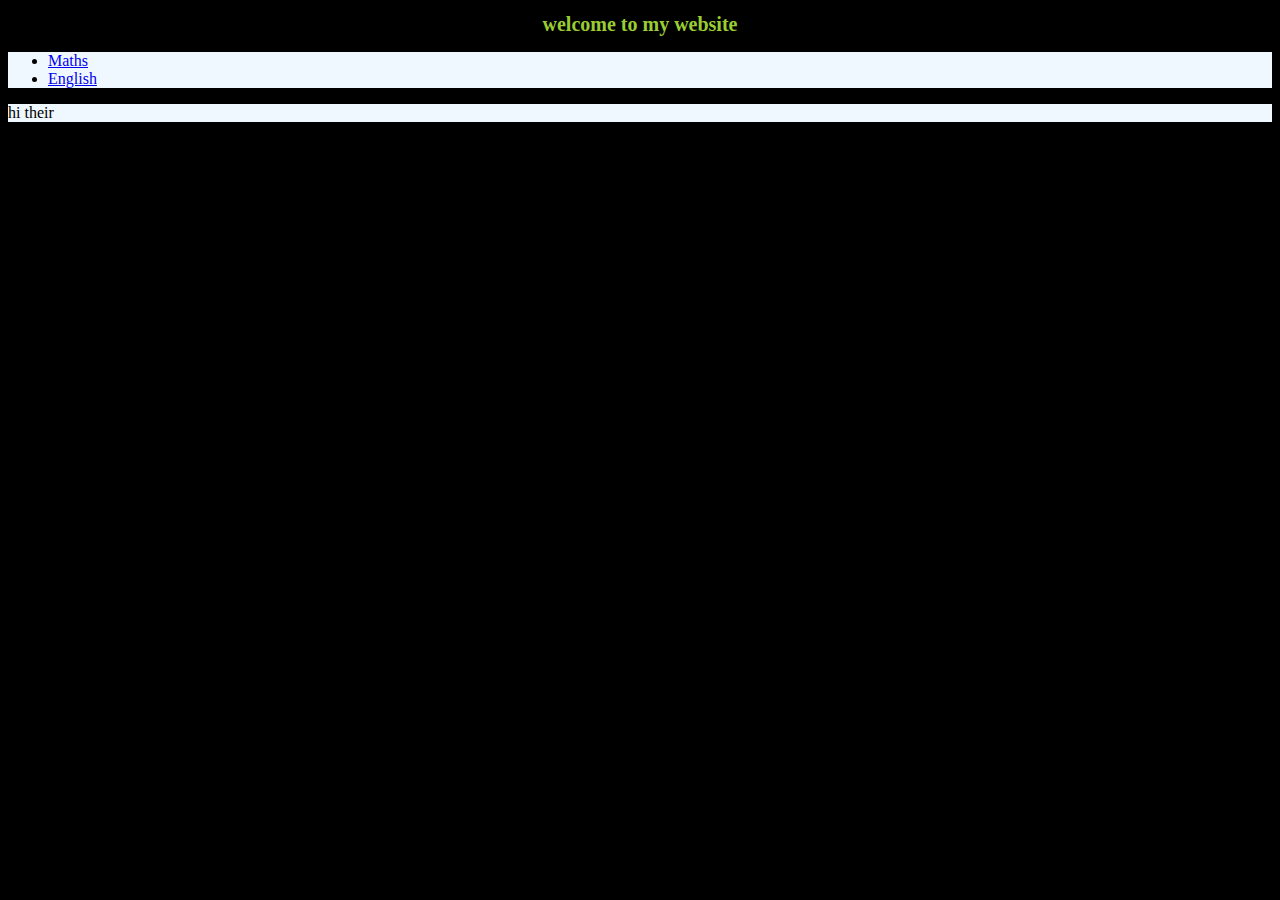
==== index.html @ 40a9d817 "Add files via upload" ====
<!DOCTYPE html>
<html lang="en">
    <head>
        <meta charset="UTF-8">
        <meta name="viewport" content="width=device-width, initial-scale=1.0">
        <link rel="stylesheet" href="styles.css">
        <title>main window</title>
    </head>
    <body>
        <header>
            <h1>welcome to my website</h1>
            <section>
            <nav>
                <ul>
                    <li><a href="maths.html">Maths</a></li>
                    <li><a href="english.html">English</a></li>
                </ul>
            </nav>
            </section>
        </header>

        <main>
            <p>hi their</p>
        </main>
    </body>
</html
---- styles.css ----
body{
    background-color: black;
}
h1 {
    font-size: 20px;
    font-family: cursive;
    color: yellowgreen;
    text-align: center;
   
}

section {
    background-color: aliceblue;
}

p {
    background-color: aliceblue;
}
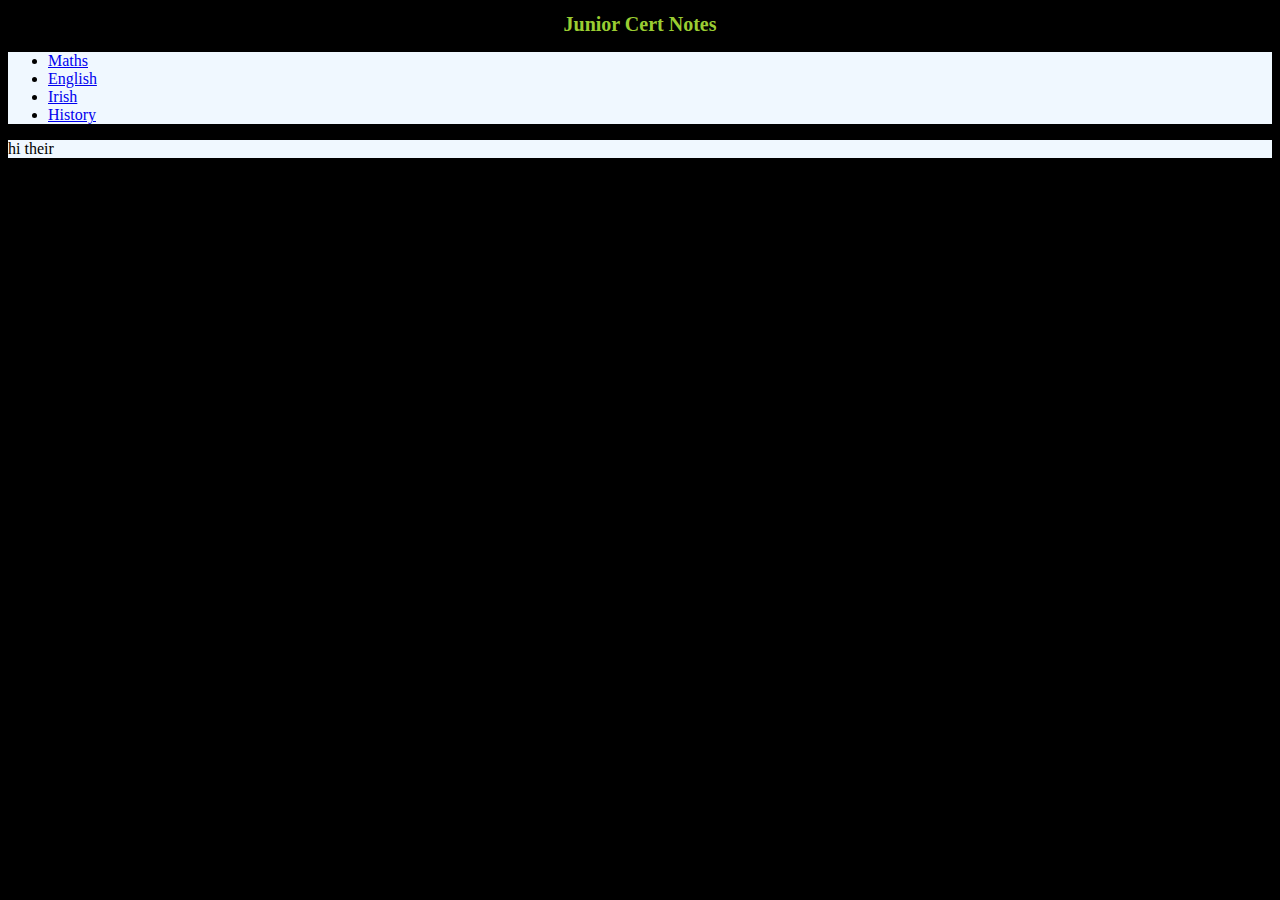
==== commit b0ad2d31: "Add files via upload" ====
--- a/index.html
+++ b/index.html
@@ -4,16 +4,19 @@
         <meta charset="UTF-8">
         <meta name="viewport" content="width=device-width, initial-scale=1.0">
         <link rel="stylesheet" href="styles.css">
-        <title>main window</title>
+        <title>Welcome</title>
     </head>
     <body>
         <header>
-            <h1>welcome to my website</h1>
+            <h1>Junior Cert Notes</h1>
+            
             <section>
             <nav>
                 <ul>
                     <li><a href="maths.html">Maths</a></li>
                     <li><a href="english.html">English</a></li>
+                    <li><a href="irish.html">Irish</a></li>
+                    <li><a href="history.html">History</a></li>
                 </ul>
             </nav>
             </section>
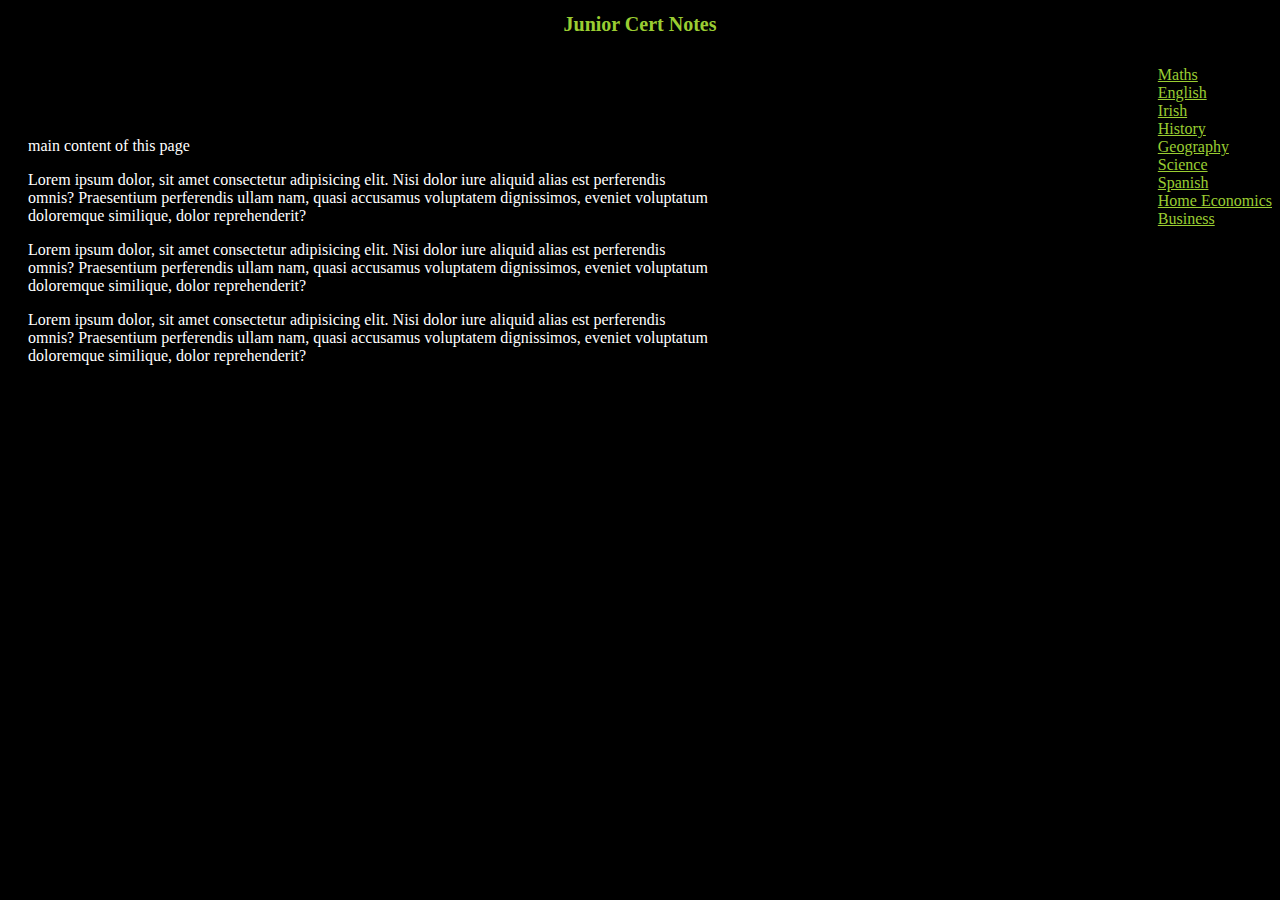
==== commit 55626648: "Add files via upload" ====
--- a/index.html
+++ b/index.html
@@ -7,23 +7,40 @@
         <title>Welcome</title>
     </head>
     <body>
+
         <header>
             <h1>Junior Cert Notes</h1>
-            
-            <section>
-            <nav>
-                <ul>
-                    <li><a href="maths.html">Maths</a></li>
-                    <li><a href="english.html">English</a></li>
-                    <li><a href="irish.html">Irish</a></li>
-                    <li><a href="history.html">History</a></li>
+        </header>
+        
+        <div class="container">  
+
+            <main>
+                <section>
+                    <h2>Main Content</h2>
+                    <p>main content of this page</p>
+                    <p>Lorem ipsum dolor, sit amet consectetur adipisicing elit. Nisi dolor iure aliquid alias est perferendis omnis? Praesentium perferendis ullam nam, quasi accusamus voluptatem dignissimos, eveniet voluptatum doloremque similique, dolor reprehenderit?</p>
+                    <p>Lorem ipsum dolor, sit amet consectetur adipisicing elit. Nisi dolor iure aliquid alias est perferendis omnis? Praesentium perferendis ullam nam, quasi accusamus voluptatem dignissimos, eveniet voluptatum doloremque similique, dolor reprehenderit?</p>
+                    <p>Lorem ipsum dolor, sit amet consectetur adipisicing elit. Nisi dolor iure aliquid alias est perferendis omnis? Praesentium perferendis ullam nam, quasi accusamus voluptatem dignissimos, eveniet voluptatum doloremque similique, dolor reprehenderit?</p>
+
+                </section>
+            </main>
+
+            <aside class="sidebar">
+                <h2>Sidebar</h2>
+            </aside>
+                    <ul>
+                        <li><a href="maths.html">Maths</a></li>
+                        <li><a href="english.html">English</a></li>
+                        <li><a href="irish.html">Irish</a></li>
+                        <li><a href="history.html">History</a></li>
+                        <li><a href="geo.html">Geography</a></li>
+                        <li><a href="sci.html">Science</a></li>
+                        <li><a href="spanish.html">Spanish</a></li>
+                        <li><a href="homeEc.html">Home Economics</a></li>
+                        <li><a href="business.html">Business</a></li>
                 </ul>
-            </nav>
-            </section>
-        </header>
-
-        <main>
-            <p>hi their</p>
-        </main>
+            </aside>
+    
+        </div>
     </body>
 </html--- a/styles.css
+++ b/styles.css
@@ -1,18 +1,31 @@
 body{
     background-color: black;
+}
+.container{
+    display: flex;
+}
+
+main {
+    flex: 2;
+    padding: 20px;
+
+}
+.sidebar {
+    flex: 1;
+    padding: 20px;
 }
 h1 {
     font-size: 20px;
     font-family: cursive;
     color: yellowgreen;
     text-align: center;
-   
 }
 
-section {
-    background-color: aliceblue;
+a{
+    color: yellowgreen;
 }
 
 p {
-    background-color: aliceblue;
+    size: 10px;
+    color: white;
 }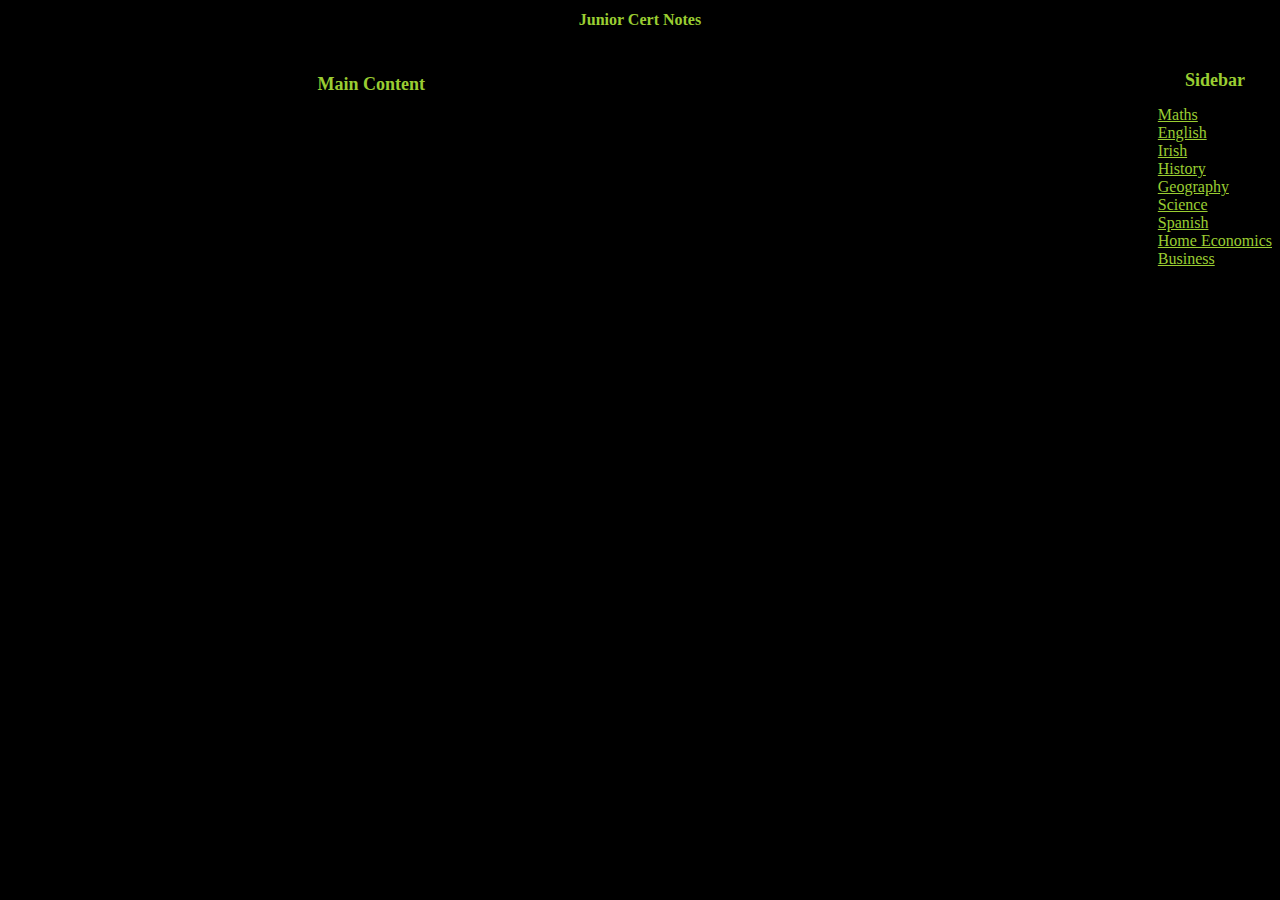
==== commit d2f9a05a: "Add files via upload" ====
--- a/index.html
+++ b/index.html
@@ -17,27 +17,25 @@
             <main>
                 <section>
                     <h2>Main Content</h2>
-                    <p>main content of this page</p>
-                    <p>Lorem ipsum dolor, sit amet consectetur adipisicing elit. Nisi dolor iure aliquid alias est perferendis omnis? Praesentium perferendis ullam nam, quasi accusamus voluptatem dignissimos, eveniet voluptatum doloremque similique, dolor reprehenderit?</p>
-                    <p>Lorem ipsum dolor, sit amet consectetur adipisicing elit. Nisi dolor iure aliquid alias est perferendis omnis? Praesentium perferendis ullam nam, quasi accusamus voluptatem dignissimos, eveniet voluptatum doloremque similique, dolor reprehenderit?</p>
-                    <p>Lorem ipsum dolor, sit amet consectetur adipisicing elit. Nisi dolor iure aliquid alias est perferendis omnis? Praesentium perferendis ullam nam, quasi accusamus voluptatem dignissimos, eveniet voluptatum doloremque similique, dolor reprehenderit?</p>
 
                 </section>
             </main>
 
             <aside class="sidebar">
-                <h2>Sidebar</h2>
+                
             </aside>
-                    <ul>
-                        <li><a href="maths.html">Maths</a></li>
-                        <li><a href="english.html">English</a></li>
-                        <li><a href="irish.html">Irish</a></li>
-                        <li><a href="history.html">History</a></li>
-                        <li><a href="geo.html">Geography</a></li>
-                        <li><a href="sci.html">Science</a></li>
-                        <li><a href="spanish.html">Spanish</a></li>
-                        <li><a href="homeEc.html">Home Economics</a></li>
-                        <li><a href="business.html">Business</a></li>
+                
+                <ul>
+                    <h2>Sidebar</h2>
+                    <li><a href="maths.html">Maths</a></li>
+                    <li><a href="english.html">English</a></li>
+                    <li><a href="irish.html">Irish</a></li>
+                    <li><a href="history.html">History</a></li>
+                    <li><a href="geo.html">Geography</a></li>
+                    <li><a href="sci.html">Science</a></li>
+                    <li><a href="spanish.html">Spanish</a></li>
+                    <li><a href="homeEc.html">Home Economics</a></li>
+                    <li><a href="business.html">Business</a></li>
                 </ul>
             </aside>
     
--- a/styles.css
+++ b/styles.css
@@ -20,12 +20,42 @@
     color: yellowgreen;
     text-align: center;
 }
+h2 {
+    font-size: 18px;
+    font-family: cursive;
+    color: yellowgreen;
+    text-align: center;
+}
+h1 {
+    font-size: 16px;
+    font-family: cursive;
+    color: yellowgreen;
+    text-align: center;
+}
+h4 {
+    font-size: 14px;
+    font-family: cursive;
+    color: yellowgreen;
+    text-align: center;
+}
+h5 {
+    font-size: 12px;
+    font-family: cursive;
+    color: yellowgreen;
+    text-align: center;
+}
+h6 {
+    font-size: 10px;
+    font-family: cursive;
+    color: yellowgreen;
+    text-align: center;
+}
 
 a{
     color: yellowgreen;
 }
 
 p {
-    size: 10px;
+    size: 8px;
     color: white;
 }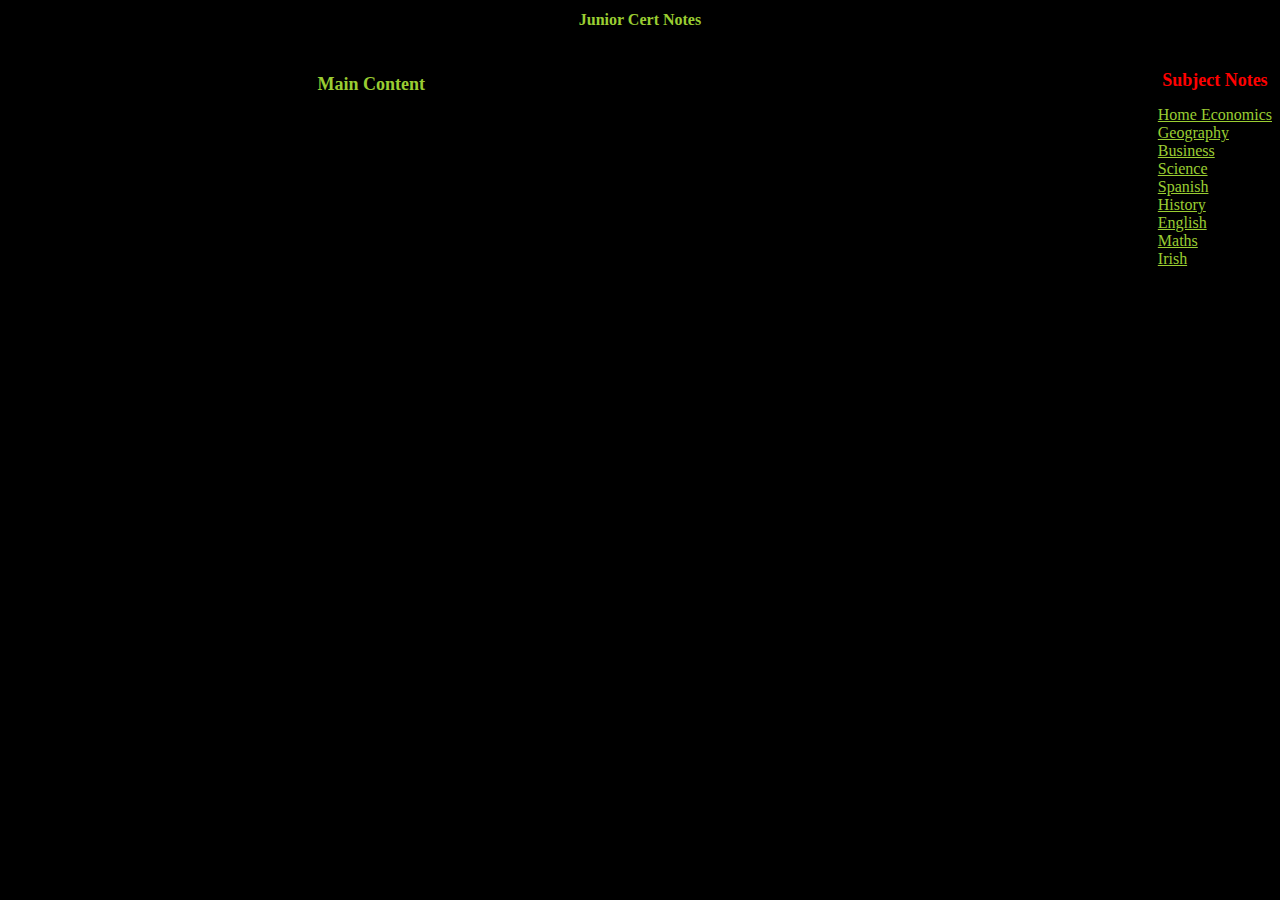
==== commit f860488d: "Add files via upload" ====
--- a/index.html
+++ b/index.html
@@ -7,9 +7,9 @@
         <title>Welcome</title>
     </head>
     <body>
+        <h1>Junior Cert Notes</h1>
 
         <header>
-            <h1>Junior Cert Notes</h1>
         </header>
         
         <div class="container">  
@@ -26,16 +26,25 @@
             </aside>
                 
                 <ul>
-                    <h2>Sidebar</h2>
-                    <li><a href="maths.html">Maths</a></li>
-                    <li><a href="english.html">English</a></li>
-                    <li><a href="irish.html">Irish</a></li>
-                    <li><a href="history.html">History</a></li>
+                    <h2 class="sidebar-h2">Subject Notes</h2>
+                    <li><a href="homeEc.html">Home Economics</a></li>
                     <li><a href="geo.html">Geography</a></li>
+                    <li><a href="business.html">Business</a></li>
                     <li><a href="sci.html">Science</a></li>
                     <li><a href="spanish.html">Spanish</a></li>
-                    <li><a href="homeEc.html">Home Economics</a></li>
-                    <li><a href="business.html">Business</a></li>
+                    <li><a href="history.html">History</a></li>
+                    <li><a href="english.html">English</a></li>
+                    <li><a href="maths.html">Maths</a></li>
+                    <li><a href="irish.html">Irish</a></li>
+                   
+                    
+                   
+                    
+                    
+                   
+                   
+
+
                 </ul>
             </aside>
     
--- a/styles.css
+++ b/styles.css
@@ -13,11 +13,16 @@
 .sidebar {
     flex: 1;
     padding: 20px;
+    line-height: 1.3;
+
 }
-h1 {
+.sidebar-h2{
+    color: red;
+}
+header {
     font-size: 20px;
     font-family: cursive;
-    color: yellowgreen;
+    color: rgb(211, 0, 0);
     text-align: center;
 }
 h2 {
@@ -52,10 +57,13 @@
 }
 
 a{
-    color: yellowgreen;
+
+    color: yellowgreen;   
 }
-
 p {
     size: 8px;
     color: white;
+}
+ul {
+    text-align: left;
 }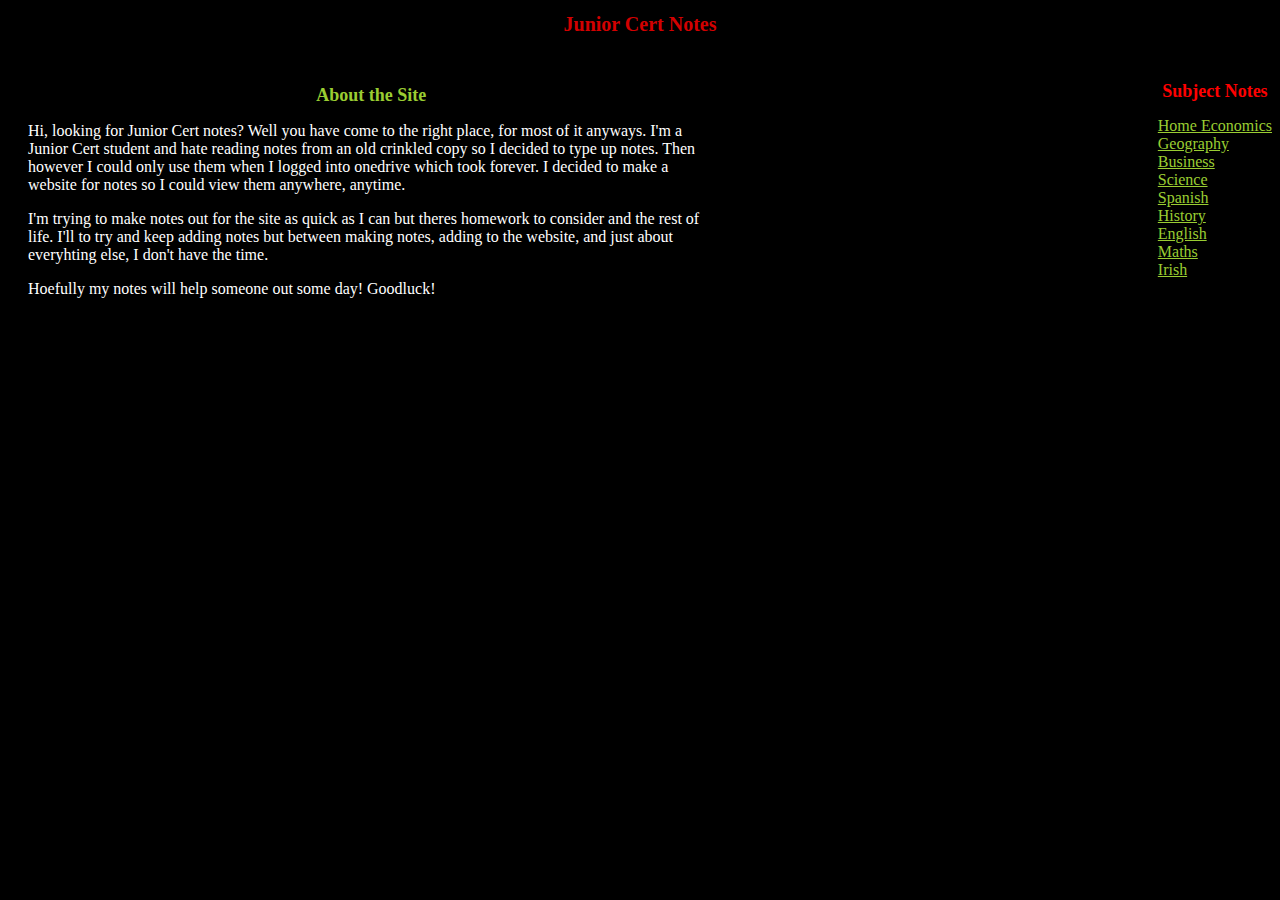
==== commit cde25d97: "Add files via upload" ====
--- a/index.html
+++ b/index.html
@@ -4,19 +4,30 @@
         <meta charset="UTF-8">
         <meta name="viewport" content="width=device-width, initial-scale=1.0">
         <link rel="stylesheet" href="styles.css">
-        <title>Welcome</title>
+        <title>Notes - Home</title>
     </head>
     <body>
-        <h1>Junior Cert Notes</h1>
 
         <header>
+            <h1>Junior Cert Notes</h1>
         </header>
         
         <div class="container">  
 
             <main>
                 <section>
-                    <h2>Main Content</h2>
+                    <h2>About the Site</h2>
+                    <p>Hi, looking for Junior Cert notes? Well you have come to the right place, for most of it anyways.
+                       I'm a Junior Cert student and hate reading notes from an old crinkled copy so I decided to type up notes.
+                       Then however I could only use them when I logged into onedrive which took forever. I decided to make a 
+                       website for notes so I could view them anywhere, anytime.
+                    </p>
+                    <p>I'm trying to make notes out for the site as quick as I can but theres homework to consider and the rest of life.
+                       I'll to try and keep adding notes but between making notes, adding to the website, and just about everyhting else,
+                       I don't have the time.
+                    </p>
+                    <p>Hoefully my notes will help someone out some day! Goodluck!</p>
+
 
                 </section>
             </main>
@@ -24,7 +35,6 @@
             <aside class="sidebar">
                 
             </aside>
-                
                 <ul>
                     <h2 class="sidebar-h2">Subject Notes</h2>
                     <li><a href="homeEc.html">Home Economics</a></li>
@@ -36,18 +46,8 @@
                     <li><a href="english.html">English</a></li>
                     <li><a href="maths.html">Maths</a></li>
                     <li><a href="irish.html">Irish</a></li>
-                   
-                    
-                   
-                    
-                    
-                   
-                   
-
-
                 </ul>
             </aside>
-    
         </div>
     </body>
 </html--- a/styles.css
+++ b/styles.css
@@ -19,7 +19,7 @@
 .sidebar-h2{
     color: red;
 }
-header {
+h1 {
     font-size: 20px;
     font-family: cursive;
     color: rgb(211, 0, 0);
@@ -31,7 +31,7 @@
     color: yellowgreen;
     text-align: center;
 }
-h1 {
+h3 {
     font-size: 16px;
     font-family: cursive;
     color: yellowgreen;
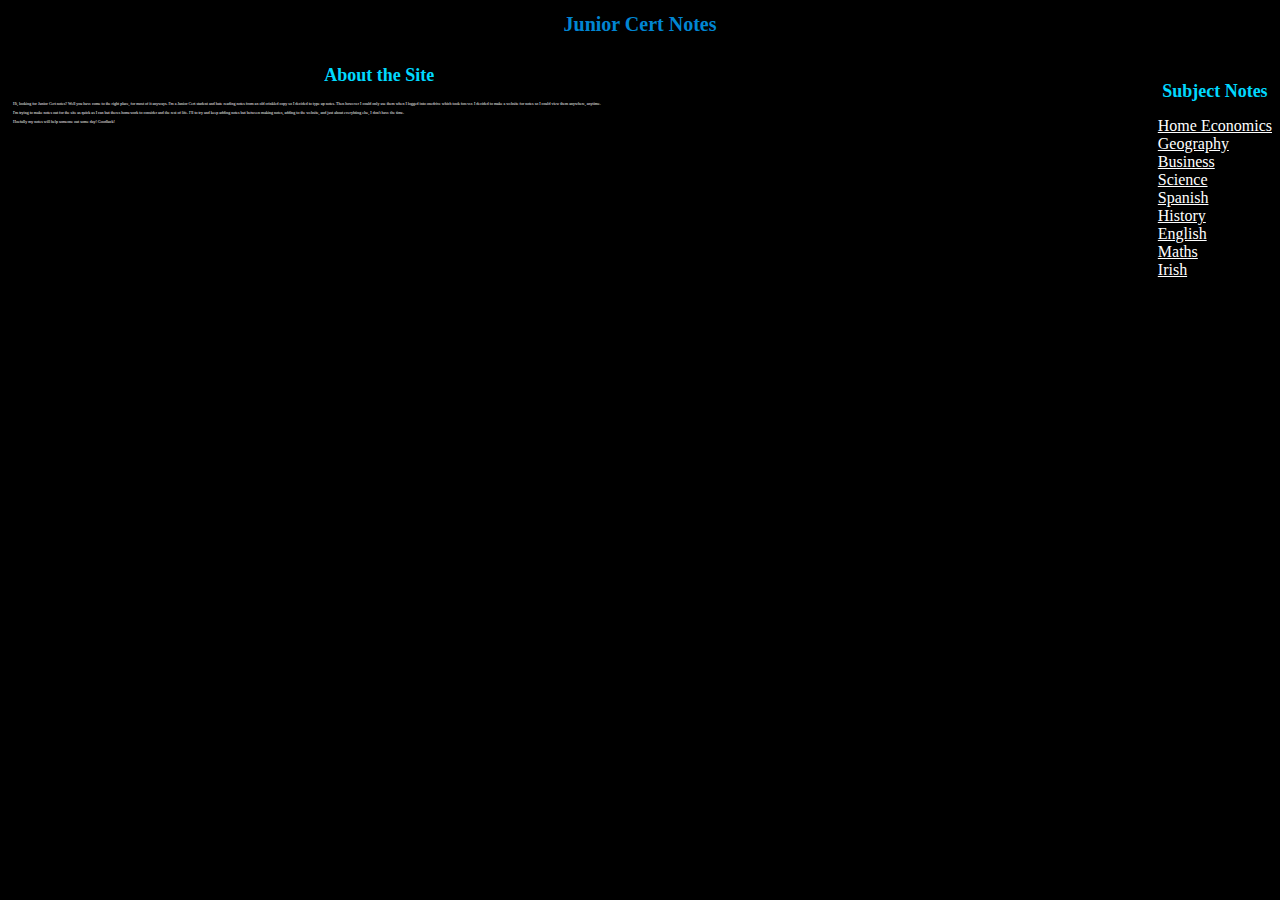
==== commit 9e136135: "Add files via upload" ====
--- a/index.html
+++ b/index.html
@@ -3,7 +3,7 @@
     <head>
         <meta charset="UTF-8">
         <meta name="viewport" content="width=device-width, initial-scale=1.0">
-        <link rel="stylesheet" href="styles.css">
+        <link rel="stylesheet" href="IndexStyles.css">
         <title>Notes - Home</title>
     </head>
     <body>
--- a/IndexStyles.css
+++ b/IndexStyles.css
@@ -0,0 +1,69 @@
+body{
+    background-color: black;
+}
+.container{
+    display: flex;
+}
+
+main {
+    flex: 2;
+    padding-left: 5px;
+    padding-right: 5px;
+
+}
+.sidebar {
+    flex: 1;
+    padding-right: 1px;
+    line-height: 1.3;
+
+}
+.sidebar-h2{
+    color: rgb(0, 217, 255);
+}
+h1 {
+    font-size: 20px;
+    font-family: cursive;
+    color: rgb(0, 134, 211);
+    text-align: center;
+}
+h2 {
+    font-size: 18px;
+    font-family: cursive;
+    color: rgb(0,217,255);
+    text-align: center;
+}
+h3 {
+    font-size: 16px;
+    font-family: cursive;
+    color: yellowgreen;
+    text-align: center;
+}
+h4 {
+    font-size: 14px;
+    font-family: cursive;
+    color: yellowgreen;
+    text-align: center;
+}
+h5 {
+    font-size: 12px;
+    font-family: cursive;
+    color: yellowgreen;
+    text-align: center;
+}
+h6 {
+    font-size: 10px;
+    font-family: cursive;
+    color: yellowgreen;
+    text-align: center;
+}
+
+a{
+    color: rgb(255,255,255);   
+}
+p {
+    font-size: 4px;
+    color: white;
+}
+ul {
+    text-align: left;
+}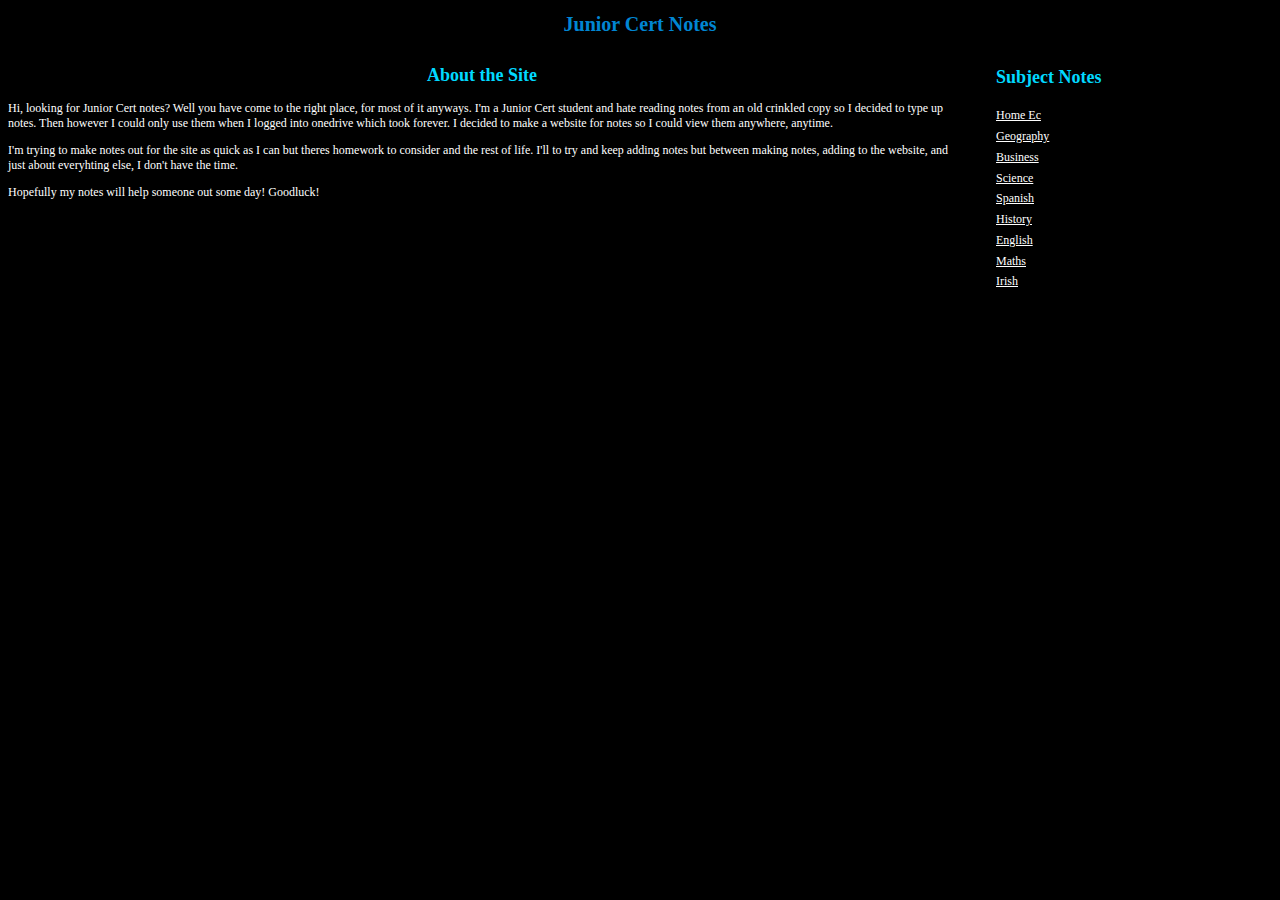
==== commit 627aa531: "Add files via upload" ====
--- a/index.html
+++ b/index.html
@@ -26,18 +26,16 @@
                        I'll to try and keep adding notes but between making notes, adding to the website, and just about everyhting else,
                        I don't have the time.
                     </p>
-                    <p>Hoefully my notes will help someone out some day! Goodluck!</p>
+                    <p>Hopefully my notes will help someone out some day! Goodluck!</p>
 
 
                 </section>
             </main>
 
             <aside class="sidebar">
-                
-            </aside>
                 <ul>
                     <h2 class="sidebar-h2">Subject Notes</h2>
-                    <li><a href="homeEc.html">Home Economics</a></li>
+                    <li><a href="homeEc.html">Home Ec</a></li>
                     <li><a href="geo.html">Geography</a></li>
                     <li><a href="business.html">Business</a></li>
                     <li><a href="sci.html">Science</a></li>
--- a/IndexStyles.css
+++ b/IndexStyles.css
@@ -6,19 +6,19 @@
 }
 
 main {
-    flex: 2;
-    padding-left: 5px;
-    padding-right: 5px;
-
+    flex: 75%;
+   
 }
 .sidebar {
-    flex: 1;
-    padding-right: 1px;
+    flex: 25%;
+    float: right;
     line-height: 1.3;
+    
 
 }
 .sidebar-h2{
     color: rgb(0, 217, 255);
+    text-align: left;
 }
 h1 {
     font-size: 20px;
@@ -58,10 +58,11 @@
 }
 
 a{
+    font-size: 12px;
     color: rgb(255,255,255);   
 }
 p {
-    font-size: 4px;
+    font-size: 12px;
     color: white;
 }
 ul {
